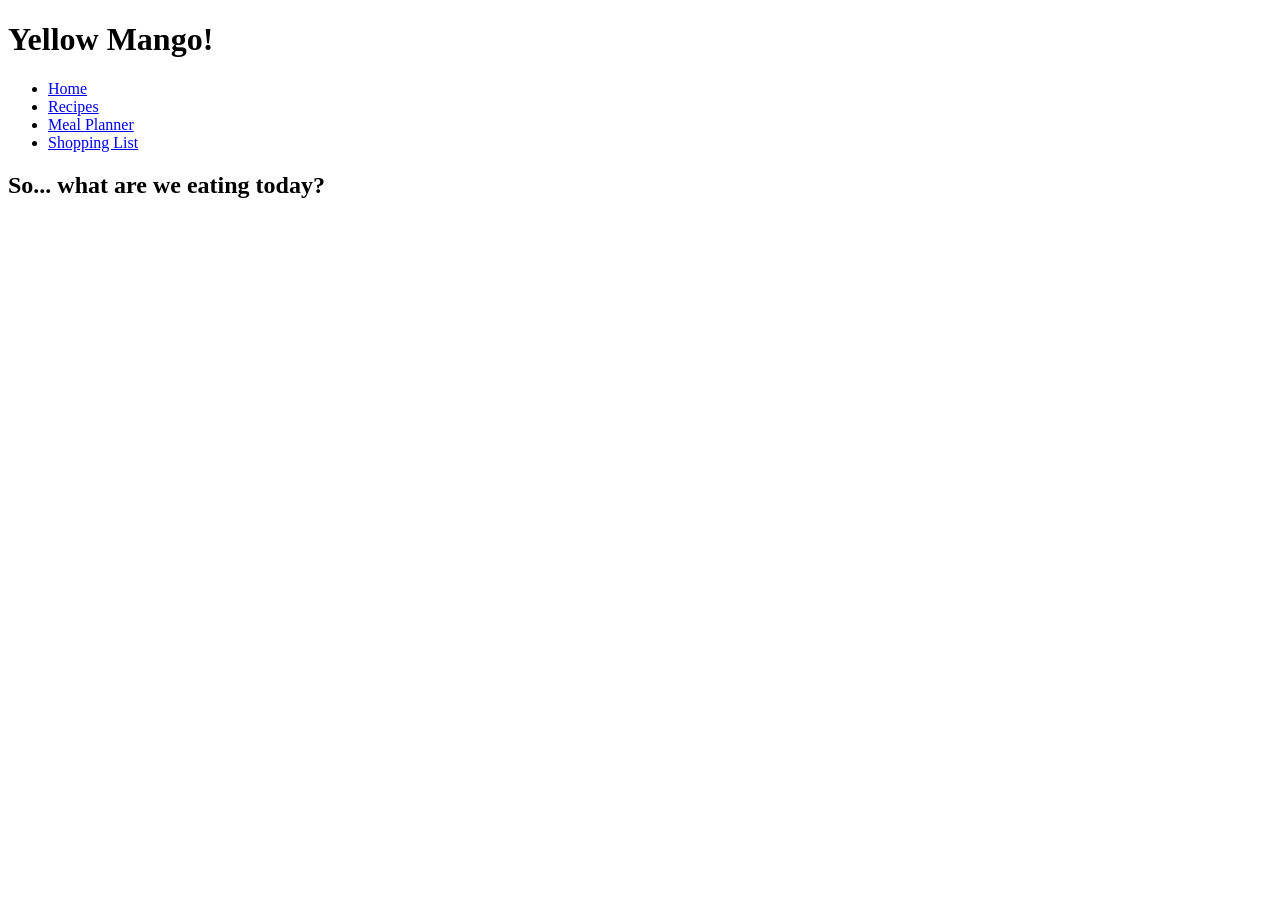
====  index.html @ 3137dd27 "Update" ====
<!DOCTYPE html>
<html lang ="en">
    <head>
        <meta charset="UTF-8">
        <meta name="viewport" content="width=device-width, inital-scale=1.0">

        <title>Yellow Mango!</title>
        <link href="css/styles.css" >
    <body>
        <header>
            <h1>Yellow Mango! </h1>
            <link rel="icon" href="img/bear.png"
            <nav>
                <ul>
                    <li><a href="index.html">Home</a></li>
                    <li><a href="recipes.html">Recipes</a></li>
                    <li><a href="planner.html">Meal Planner</a></li>
                    <li><a href="shopping.html">Shopping List</a></li>
                </ul>
            </nav>
        </header>

        <main>
            <section class="hero"> 
            <!-- add introduction-->
             <h2>So... what are we eating today?</h2>
             

            </section>

            <section class="weekly-meals">
                <!--add a preview of this weeks meals-->
            </section>

                
                <article class="shopping-card">
                    <!--Shopping List-->
                </article>
        
            </section>

            <section class="shopping-preview">
                <div class="food-inventory">
                    <!--Fridge/pantry items-->
                </div>

            </section>

            <section class="featured-recipes">
                <article class="recipe-card">
                    <!--Recipe 1-->
                </article>

                <article class="recipe-card">
                    <!--Recipe 2-->
                </article>

                <article class="recipe-card">
                    <!--Recipe 3-->
                </article>
            </section>

        </main>
        
        <footer>
            <!--Add Footer-->
        </footer>


    </body>
</html>
---- css/styles.css ----
html, body {
     background-color: blue;
     margin:0; 
}
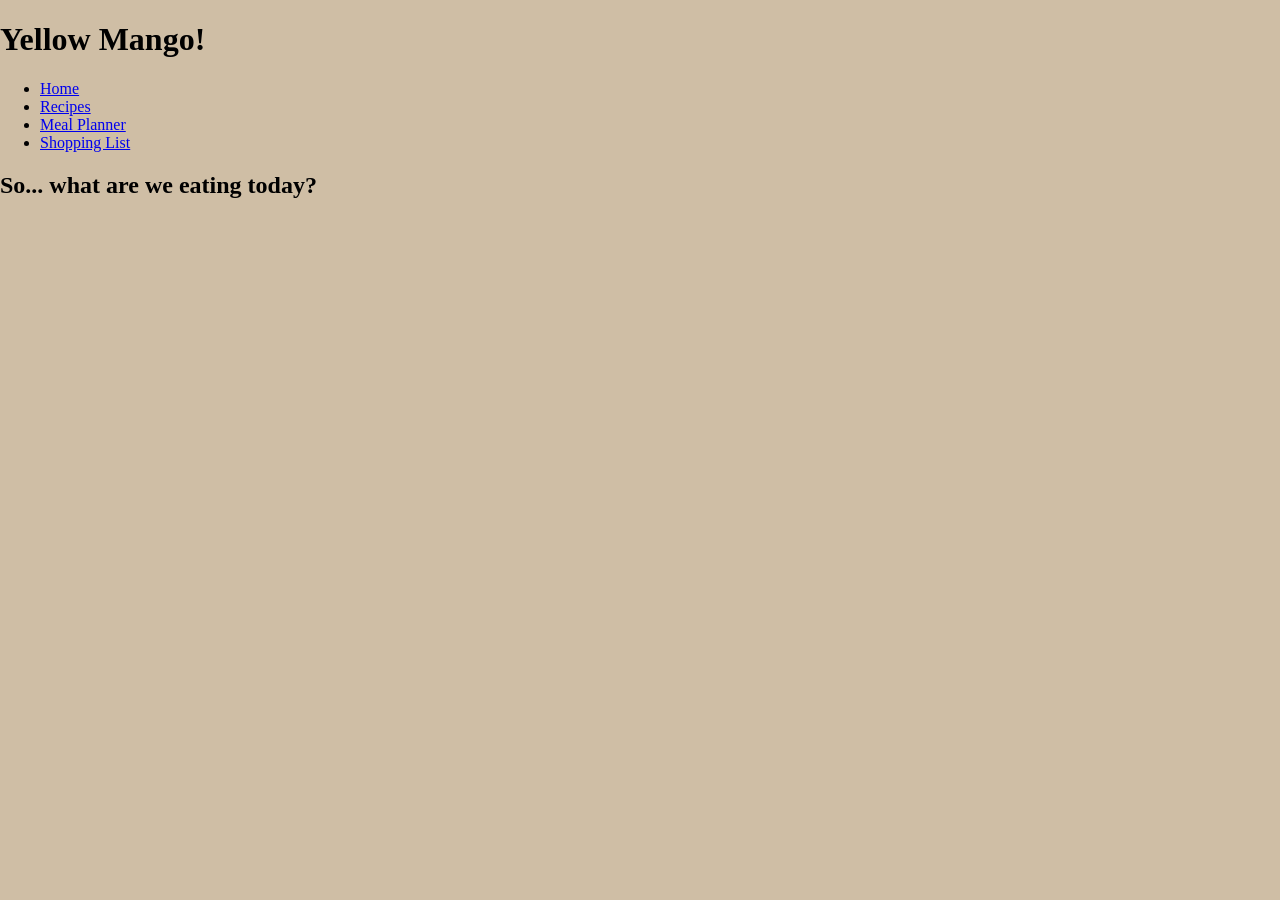
==== commit ae0b1c0c: "Update" ====
--- a/ index.html
+++ b/ index.html
@@ -2,14 +2,14 @@
 <html lang ="en">
     <head>
         <meta charset="UTF-8">
-        <meta name="viewport" content="width=device-width, inital-scale=1.0">
+        <meta name="viewport" content="width=device-width, initial-scale=1.0">
+        <title>Yellow Mango!</title>
+        <link href="css/styles.css" rel="stylesheet" >
+    </head>
 
-        <title>Yellow Mango!</title>
-        <link href="css/styles.css" >
     <body>
         <header>
             <h1>Yellow Mango! </h1>
-            <link rel="icon" href="img/bear.png"
             <nav>
                 <ul>
                     <li><a href="index.html">Home</a></li>
@@ -32,13 +32,14 @@
                 <!--add a preview of this weeks meals-->
             </section>
 
-                
+            <section>
                 <article class="shopping-card">
                     <!--Shopping List-->
                 </article>
+            </section>
+                
         
-            </section>
-
+        
             <section class="shopping-preview">
                 <div class="food-inventory">
                     <!--Fridge/pantry items-->
@@ -64,6 +65,7 @@
         
         <footer>
             <!--Add Footer-->
+        
         </footer>
 
 
--- a/css/styles.css
+++ b/css/styles.css
@@ -1,4 +1,4 @@
 html, body {
-     background-color: blue;
+     background-color: #cfbea5;
      margin:0; 
 }
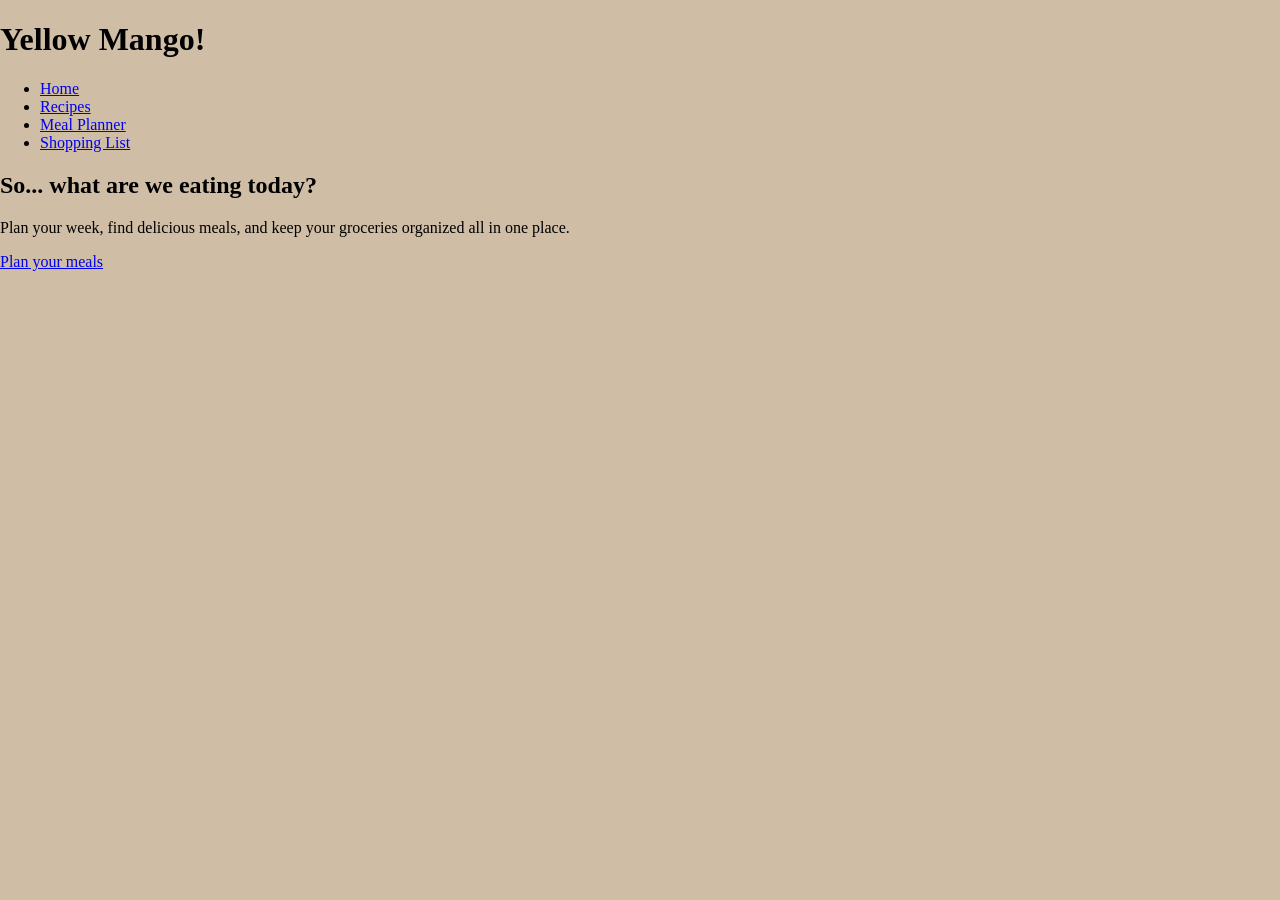
==== commit dd5b9f28: "Update" ====
--- a/ index.html
+++ b/ index.html
@@ -24,42 +24,16 @@
             <section class="hero"> 
             <!-- add introduction-->
              <h2>So... what are we eating today?</h2>
-             
+             <p>Plan your week, find delicious meals, and keep your groceries organized all in one place. </p>
+             <a href="planner.html" class="hero-button">Plan your meals</a>
 
             </section>
 
+            
             <section class="weekly-meals">
                 <!--add a preview of this weeks meals-->
             </section>
 
-            <section>
-                <article class="shopping-card">
-                    <!--Shopping List-->
-                </article>
-            </section>
-                
-        
-        
-            <section class="shopping-preview">
-                <div class="food-inventory">
-                    <!--Fridge/pantry items-->
-                </div>
-
-            </section>
-
-            <section class="featured-recipes">
-                <article class="recipe-card">
-                    <!--Recipe 1-->
-                </article>
-
-                <article class="recipe-card">
-                    <!--Recipe 2-->
-                </article>
-
-                <article class="recipe-card">
-                    <!--Recipe 3-->
-                </article>
-            </section>
 
         </main>
         
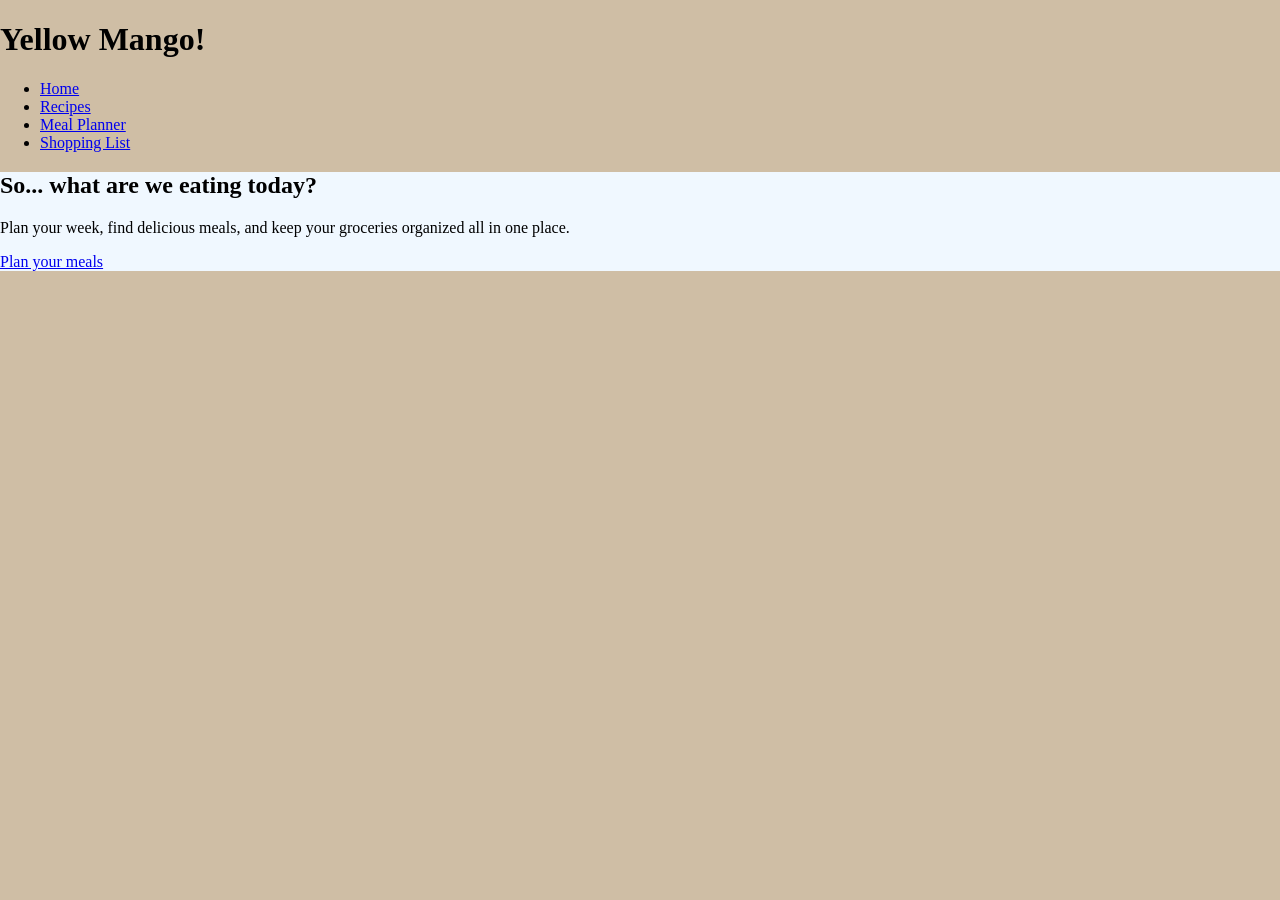
==== commit 142d425e: "Update" ====
--- a/ index.html
+++ b/ index.html
@@ -22,11 +22,13 @@
 
         <main>
             <section class="hero"> 
+                <div>
+                    <h2>So... what are we eating today?</h2>
+                    <p>Plan your week, find delicious meals, and keep your groceries organized all in one place. </p>
+                    <a href="planner.html" class="hero-button">Plan your meals</a>
+                </div>
             <!-- add introduction-->
-             <h2>So... what are we eating today?</h2>
-             <p>Plan your week, find delicious meals, and keep your groceries organized all in one place. </p>
-             <a href="planner.html" class="hero-button">Plan your meals</a>
-
+             
             </section>
 
             
--- a/css/styles.css
+++ b/css/styles.css
@@ -1,4 +1,8 @@
 html, body {
      background-color: #cfbea5;
      margin:0; 
+}
+
+.hero{
+     background-color: aliceblue;
 }
